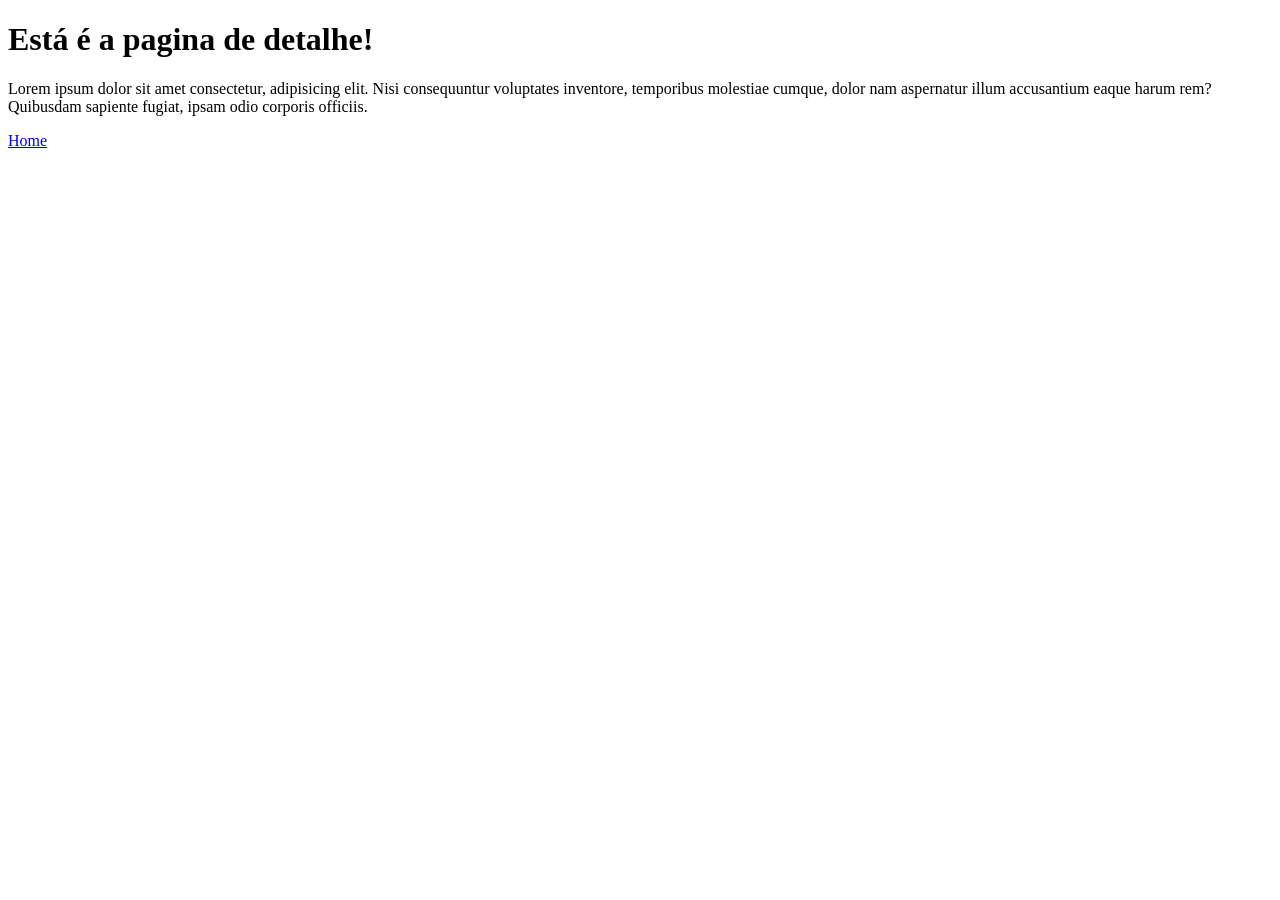
==== detalhe.html @ d5389357 "Add files via upload" ====
<!DOCTYPE html>
<html lang="pt-br">
<head>
    <meta charset="UTF-8">
    <meta name="viewport" content="width=device-width, initial-scale=1.0">
    <title>Detalhe</title>
    <link rel="stylesheet" href="estilo.css">
</head>
<body>
    <h1> Está é a pagina de detalhe! </h1>

    <p>
        Lorem ipsum dolor sit amet consectetur, adipisicing elit. Nisi consequuntur voluptates inventore, temporibus molestiae cumque, dolor nam aspernatur illum accusantium eaque harum rem? Quibusdam sapiente fugiat, ipsam odio corporis officiis.
    </p>

    <p>
        <a href="index.html">Home</a>
    </p>
</body>
</html>
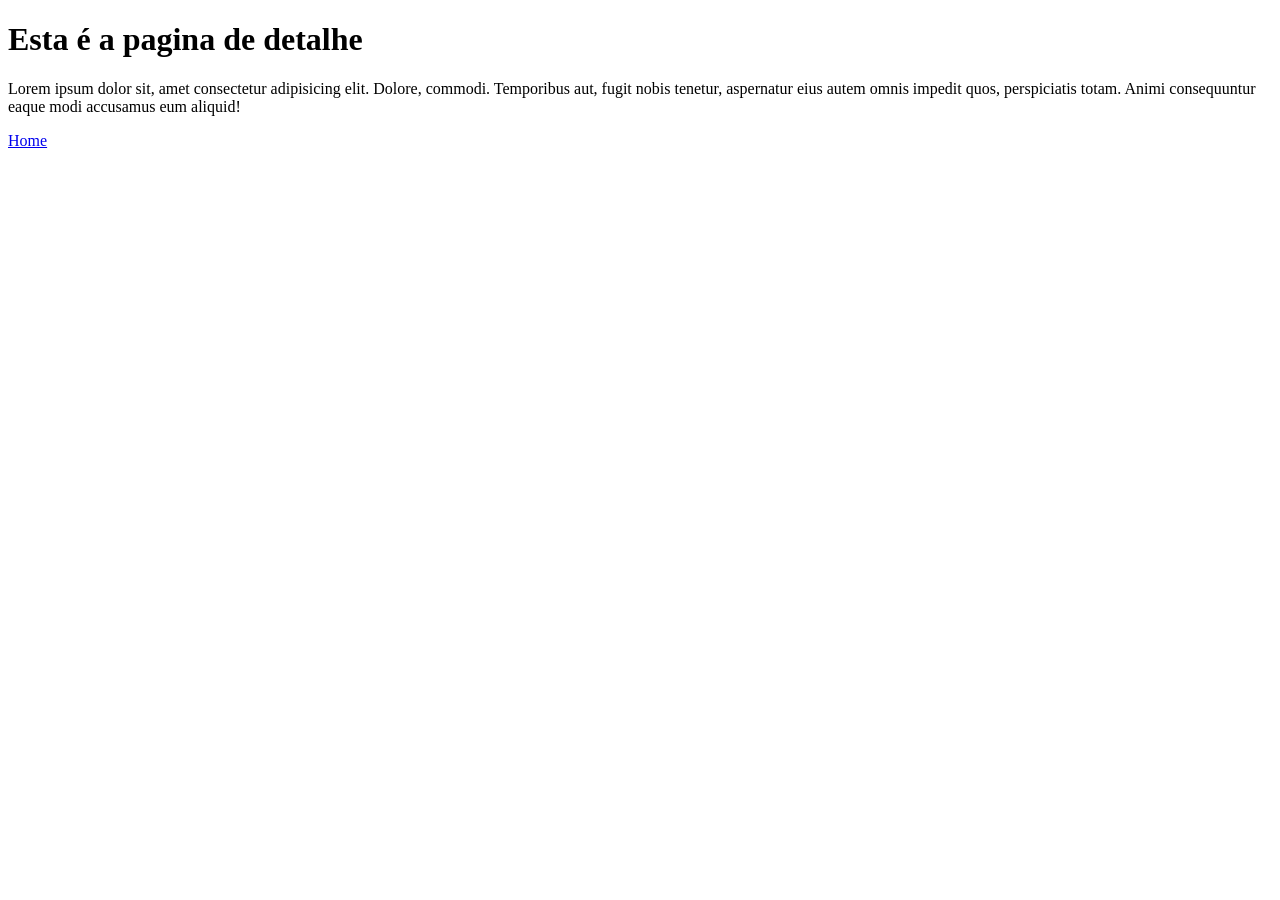
==== commit 93081176: "atualiza projeto" ====
--- a/detalhe.html
+++ b/detalhe.html
@@ -7,12 +7,8 @@
     <link rel="stylesheet" href="estilo.css">
 </head>
 <body>
-    <h1> Está é a pagina de detalhe! </h1>
-
-    <p>
-        Lorem ipsum dolor sit amet consectetur, adipisicing elit. Nisi consequuntur voluptates inventore, temporibus molestiae cumque, dolor nam aspernatur illum accusantium eaque harum rem? Quibusdam sapiente fugiat, ipsam odio corporis officiis.
-    </p>
-
+    <h1>Esta é a pagina de detalhe</h1>
+    <p>Lorem ipsum dolor sit, amet consectetur adipisicing elit. Dolore, commodi. Temporibus aut, fugit nobis tenetur, aspernatur eius autem omnis impedit quos, perspiciatis totam. Animi consequuntur eaque modi accusamus eum aliquid!</p>
     <p>
         <a href="index.html">Home</a>
     </p>
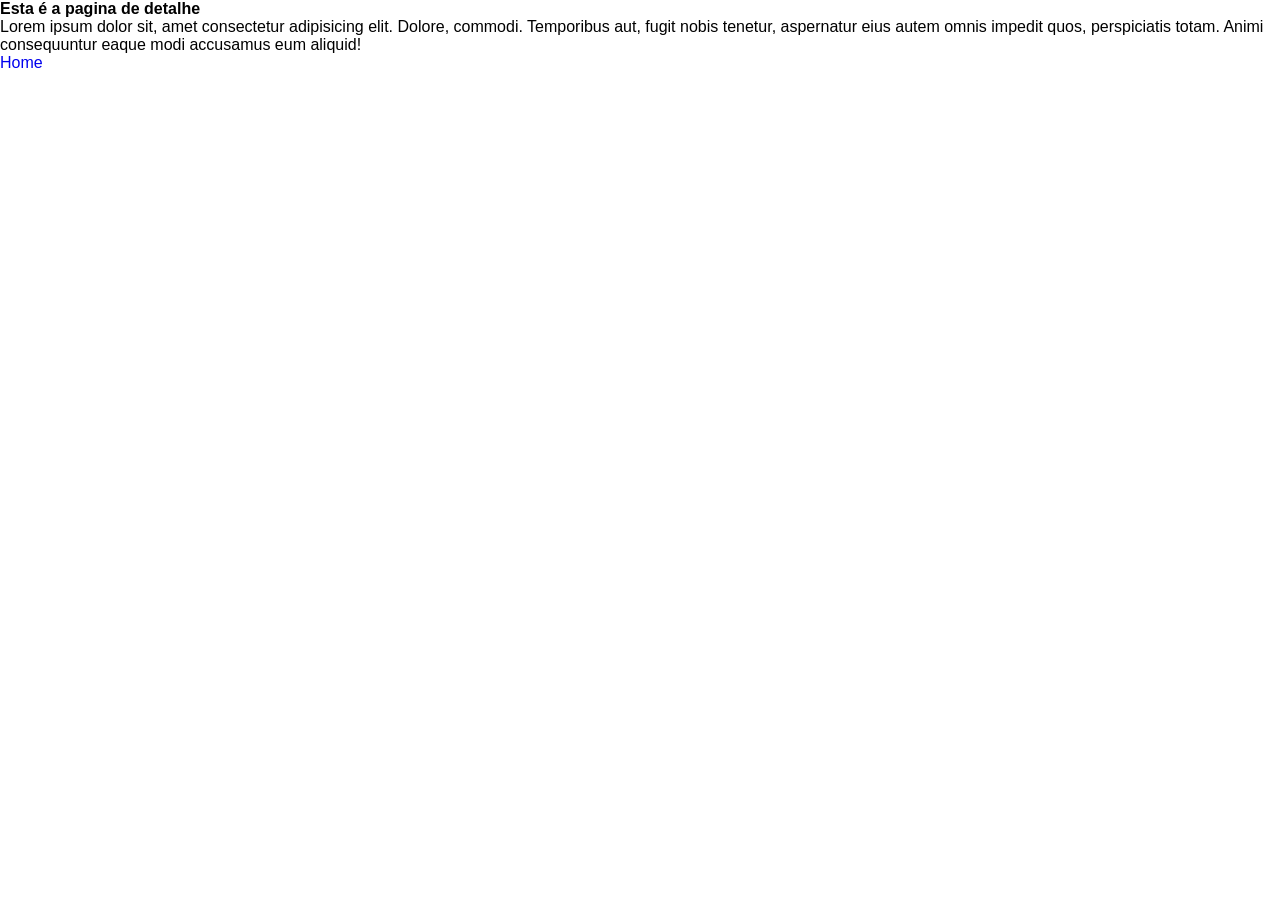
==== commit 39263725: "Integra pagina de login com a home" ====
--- a/detalhe.html
+++ b/detalhe.html
@@ -4,13 +4,13 @@
     <meta charset="UTF-8">
     <meta name="viewport" content="width=device-width, initial-scale=1.0">
     <title>Detalhe</title>
-    <link rel="stylesheet" href="estilo.css">
+    <link rel="stylesheet" href="./assets/css/home/estilo.css">
 </head>
 <body>
     <h1>Esta é a pagina de detalhe</h1>
     <p>Lorem ipsum dolor sit, amet consectetur adipisicing elit. Dolore, commodi. Temporibus aut, fugit nobis tenetur, aspernatur eius autem omnis impedit quos, perspiciatis totam. Animi consequuntur eaque modi accusamus eum aliquid!</p>
     <p>
-        <a href="index.html">Home</a>
+        <a href="./home.html">Home</a>
     </p>
 </body>
 </html>
--- a/assets/css/home/estilo.css
+++ b/assets/css/home/estilo.css
@@ -0,0 +1,20 @@
+@import url("cabecalho.css");
+@import url("corpo.css");
+@import url("menuLateral.css");
+@import url("cartao.css");
+@import url("rodape.css");
+@import url("responsividade.css");
+
+* {
+    font-size: 16px;
+    font-family: 'Segoe UI', Tahoma, Geneva, Verdana, sans-serif;
+    margin: 0rem;
+    padding: 0rem;
+}
+
+body {
+    /* border: 0.5rem solid aqua; */
+    min-height: 100vh; /* view-port height */
+    display: flex;
+    flex-direction: column;
+}
